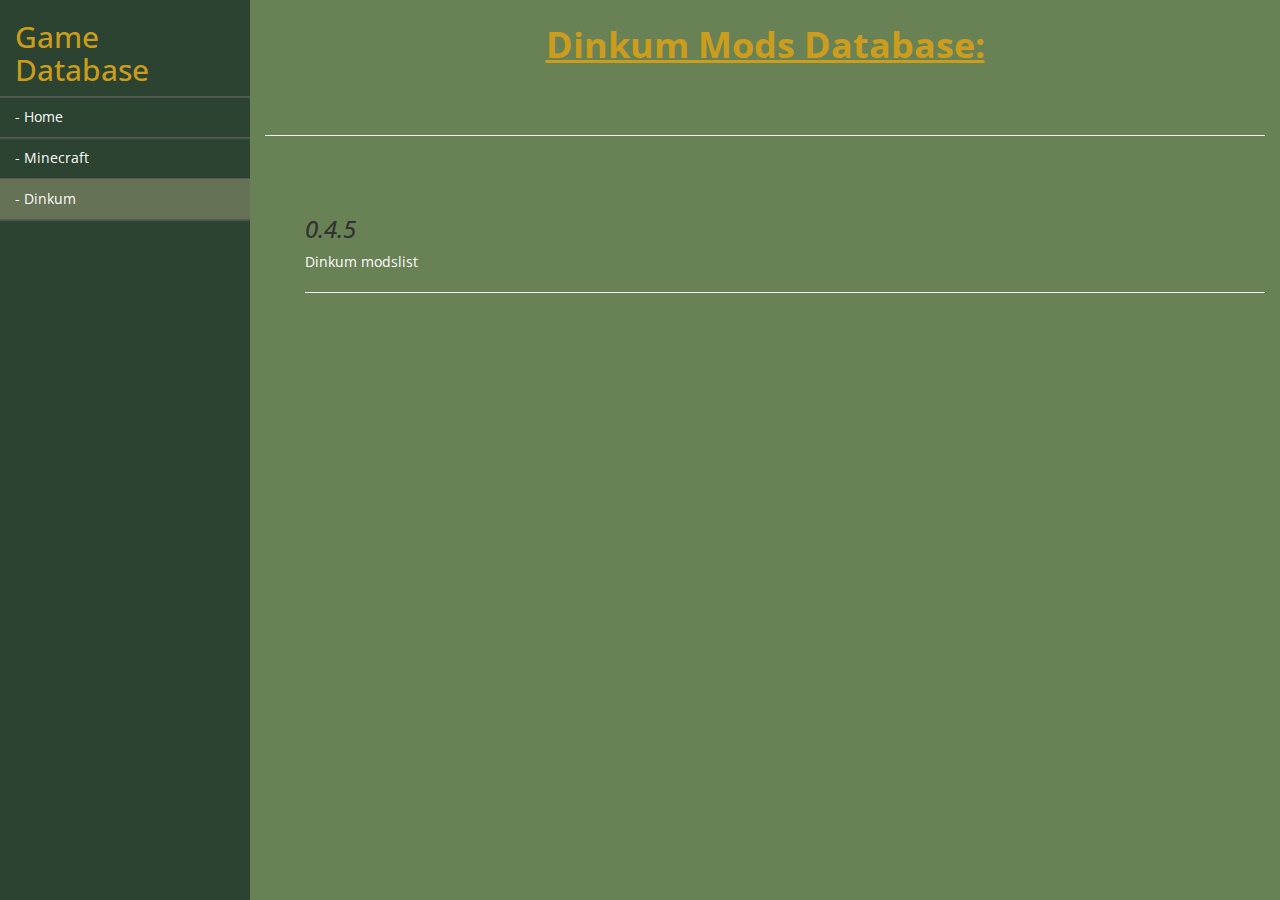
==== DinkumMods.html @ 251cd6e8 "initial files" ====
<!DOCTYPE html>
<html lang="en">

<head>

    <meta charset="utf-8">
    <meta name="viewport" content="width=device-width">
    <meta http-equiv="content-type" content="text/html; charset=UTF-8">

    <!-- Canonical -->
    <link rel="canonical" href="">

    <title>Game Database</title>

    <!-- Bootstrap CSS -->
    <link rel="stylesheet" href="http://maxcdn.bootstrapcdn.com/bootstrap/3.3.0/css/bootstrap.min.css">
    <!-- font Awesome CSS -->
    <link rel="stylesheet" href="http://maxcdn.bootstrapcdn.com/font-awesome/4.2.0/css/font-awesome.min.css">

    <!-- Main Styles CSS -->
    <link href="css/main.css" rel="stylesheet" />
    <link href="css/content.css" rel="sytlesheet" />

    <!-- HTML5 Shim and Respond.js IE8 support of HTML5 elements and media queries -->
    <!-- WARNING: Respond.js doesn't work if you view the page via file:// -->
    <!--[if lt IE 9]>
        <meta http-equiv="X-UA-Compatible" content="IE=edge">
        <script src="https://oss.maxcdn.com/libs/html5shiv/3.7.0/html5shiv.js"></script>
        <script src="https://oss.maxcdn.com/libs/respond.js/1.4.2/respond.min.js"></script>
    <![endif]-->

</head>

<body style="background-color: #698255;">

  <div id="wrapper">

    <aside id="sideBar" style="background-color: #2B4230;">
      <ul class="main-nav">
        <!-- Your Logo Or Site Name -->
        <li style="list-style-type: square;">
          <h2 style="color: #CC9D1C;">Game Database</h2>
        </li>
                <!-- Search -->
                <!--
			  <li class="main-search">
                  <form action="#">
                      <input type="text" class="form-control search-input" placeholder="Search here...">
                      <i class="fa fa-search"></i>
                  </form>
              </li>
			  -->
                <li>
                  <a href="index.html">- Home</a>
                </li>
                <li>
                    <a href="Minecraft.html">- Minecraft</a>
                </li>
                <li style="background-color: #667255;">
                  <a href="DinkumMods.html">- Dinkum</a>
                </li>
            </ul>
        </aside>

        <!-- Main Section -->
        <section class="main-section">
            <!-- Add Your Content Inside -->
            <div class="content">
              <h1 style="text-align: center; color: #CC9D1C;"><u><b>Dinkum Mods Database:</b></u></h1>
              <br />
              <br />
              <hr />
              <br />
              <br />
              <ul>
                <b><i><h3>0.4.5</h3></i></b>
                  <li style="list-style-type: none;">
                    <a style="text-decoration: none; color: white;" href="sub_pages/dinkum045.html">Dinkum modslist</a>
                  </li>
                <hr />
              </ul>
            </div>
            <!-- /.content -->
        </section>
        <!-- /.main-section -->


    </div>
    <!-- /#wrapper -->

    <!-- jQuery -->
    <script src="https://code.jquery.com/jquery-1.11.1.min.js"></script>

    <!-- Bootstrap JavaScript -->
    <script src="http://maxcdn.bootstrapcdn.com/bootstrap/3.3.0/js/bootstrap.min.js"></script>

    <!-- Custom JavaScript -->
    <script src="js/custom.js"></script>

    <!-- Call functions on document ready -->
    <script>
        $(document).ready(function() {
            // Call Menu Toggler
            appMaster.menuToggler();
            // Example Call anotherFunction
            appMaster.anotherFunction();
        });
    </script>

</body>

</html>
---- css/main.css ----
@import url(http://fonts.googleapis.com/css?family=Open+Sans:400,300,600,700);
body {
  font-family: 'Open Sans', Tahoma, Arial;
}

#wrapper {
  padding-left: 250px;
  -webkit-transition: all .25s ease-in-out;
  -moz-transition: all .25s ease-in-out;
  transition: all .25s ease-in-out;
}
#wrapper .content {
  padding: 5px 15px;
}
#wrapper.toggled {
  padding-left: 0;
}
#wrapper.toggled #sideBar {
  left: -300px;
  opacity: 0;
  -webkit-transition: all .25s ease-in-out;
  -moz-transition: all .25s ease-in-out;
  transition: all .25s ease-in-out;
}

#sideBar {
  width: 250px;
  position: fixed;
  opacity: .99;
  left: 0;
  background: #64676c;
  height: 100%;
  overflow-y: auto;
  -webkit-transition: all .25s ease-in-out;
  -moz-transition: all .25s ease-in-out;
  transition: all .25s ease-in-out;
}

.main-nav {
  list-style-type: none;
  -webkit-margin-before: 0px;
  -webkit-margin-after: 0px;
  -webkit-margin-start: 0px;
  -webkit-margin-end: 0px;
  -webkit-padding-start: 0px;
  margin-bottom: 0;
}
.main-nav li {
  line-height: 40px;
  padding: 0 15px;
  border-bottom: 1px solid #585858;
  box-shadow: 0px 1px 1px rgba(255, 255, 255, 0.12);
}
.main-nav li.main-search {
  border: none;
  box-shadow: none;
}
.main-nav li.main-search .search-input.form-control {
  border-radius: 0;
  background: #444;
  border: none;
  color: #fff;
  font-size: 12px;
  font-weight: normal;
}
.main-nav li.main-search i {
  float: right;
  margin-top: -25px;
  margin-right: 15px;
  color: #999;
}
.main-nav li.nav-brand {
  height: 80px;
  line-height: 80px;
  font-size: 18px;
  border: none;
  box-shadow: none;
}
.main-nav li a {
  color: #fff;
  display: block;
  font-weight: normal;
  text-decoration: none;
}

@media (max-width: 768px) {
  #wrapper {
    padding-left: 0;
  }
  #wrapper.toggled {
    padding-left: 250px;
  }
  #wrapper.toggled #sideBar {
    left: 0;
    opacity: 1;
  }

  #sideBar {
    left: -300px;
  }
}

/*# sourceMappingURL=main.css.map */
---- css/content.css ----
#idmods ,ul ,li ,a{
  list-style-type: none;
}
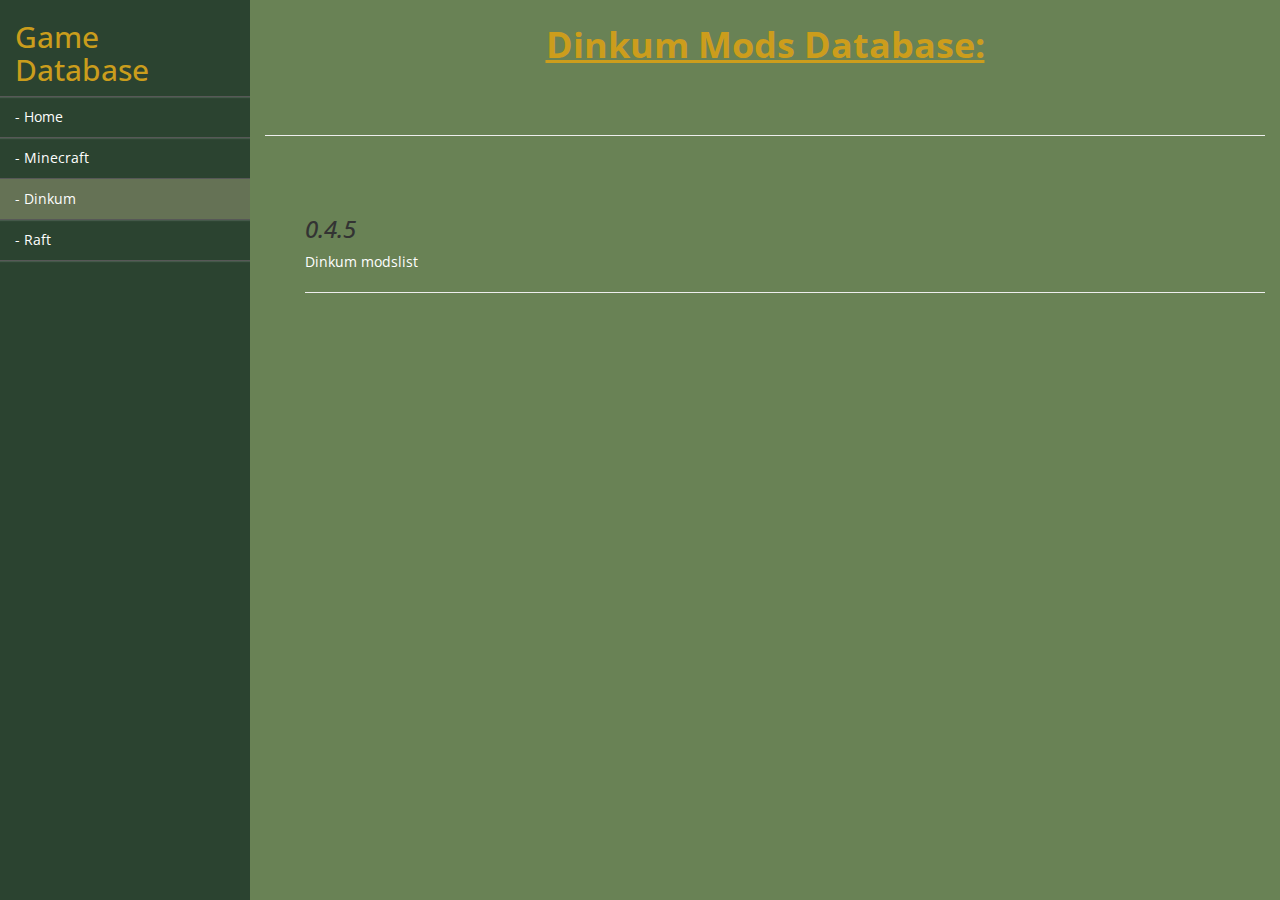
==== commit ed79310f: "updated files" ====
--- a/DinkumMods.html
+++ b/DinkumMods.html
@@ -59,6 +59,9 @@
                 <li style="background-color: #667255;">
                   <a href="DinkumMods.html">- Dinkum</a>
                 </li>
+                <li>
+                  <a href="RaftMods.html">- Raft</a>
+                </li>
             </ul>
         </aside>
 
